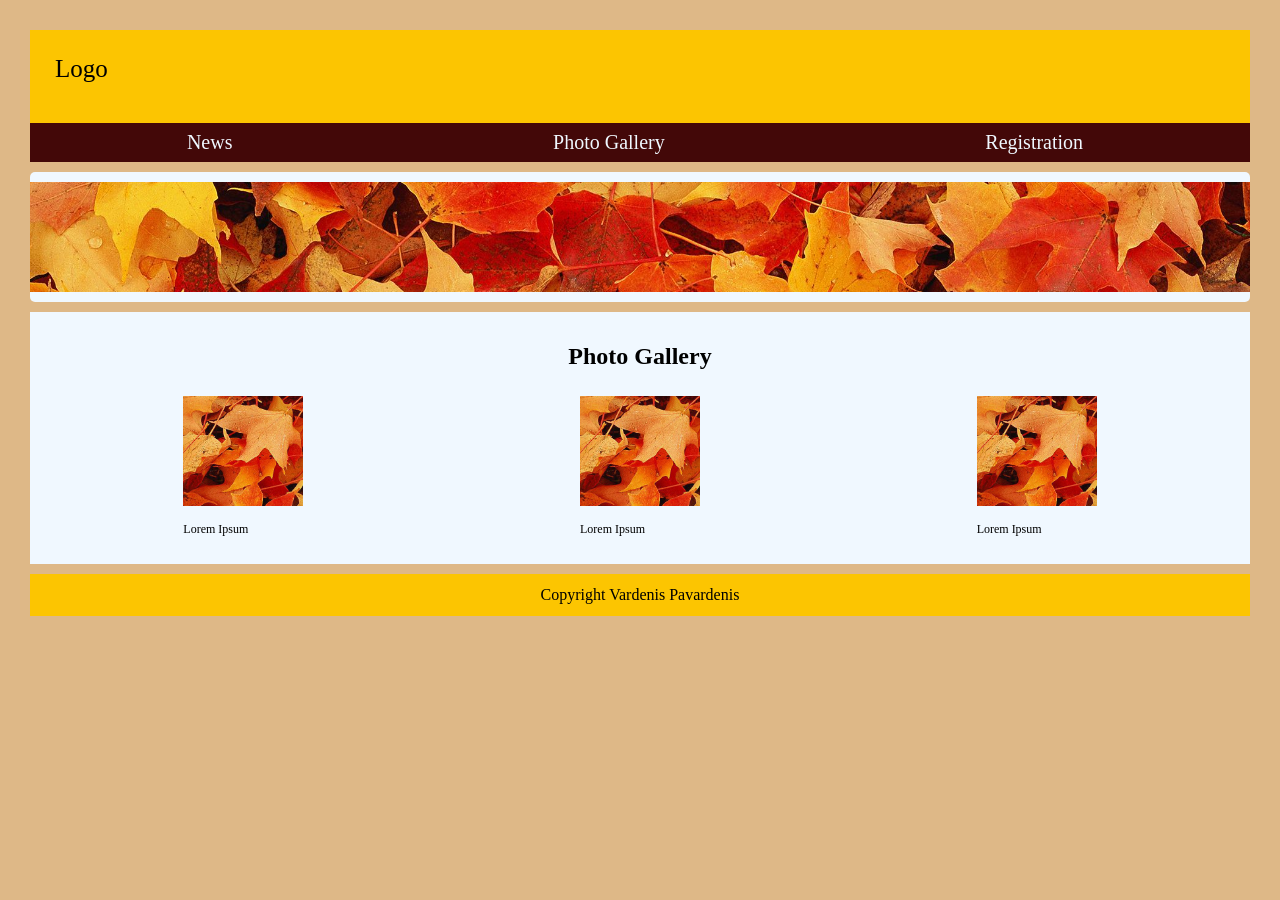
==== index2.html @ 79ee4fb4 "Add files via upload" ====
<!doctype html>
<html lang="en">
  <head>
    <meta charset="UTF-8" />
    <meta name="viewport" content="width=device-width, initial-scale=1.0" />
    <title>autumn</title>
    <link rel="stylesheet" href="style2.css" />
  </head>
  <body>
    <head>
      <div class="logo">
        <p class="logoo">Logo</p>
      </div>
      <nav>
        <a href="index.html">News</a>

        <a href="index2.html">Photo Gallery</a>

        <a href="index3.html">Registration</a>
      </nav>
      <div class="img1">
        <img src="/images/autum_large.jpg" alt="autumn large" />
      </div>
    </head>
    <main>
      <h1>Photo Gallery</h1>
<div class="gallery">
      <div class="duv">
        <img class="imdd" src="/images/autumn.jpg" alt="autumn" />
        <p>Lorem Ipsum</p>
      </div>
      <div class="imdd">
        <img src="/images/autumn.jpg" alt="autumn" />
        <p>Lorem Ipsum</p>
      </div>
      <div class="imdd">
        <img src="/images/autumn.jpg" alt="autumn" />
        <p>Lorem Ipsum</p>
      </div>
      </div>
    </main>
    <footer>
      <div>Copyright Vardenis Pavardenis</div>
    </footer>
  </body>
</html>
---- style2.css ----
body {
  background-color: #deb887;
  margin-top: 30px;
  margin-left: 30px;
  margin-right: 30px;
  font-family: "Times New Roman", Times, serif;
}
.logo {
  background-color: #fcc501;
  max-width: 100%;
  padding: 15px;
}
.logoo {
  margin-top: 10px;
  margin-left: 10px;
  font-size: 25px;
}
nav {
  background-color: #430808;
  display: flex;
  padding: 8px;
  justify-content: space-around;
  font-size: 20px;
  gap: 1vw;
}
nav a {
  margin-right: 10px;
  color: #f0f8ff;
  text-decoration: none;
  white-space: nowrap;
}
main {
  background-color: #f0f8ff;
  padding: 15px;
  margin-top: 10px;
  font-size: 12px;
}
footer {
  background-color: #fcc501;
  padding: 12px;
  text-align: center;
  margin-top: 10px;
}
li {
  display: flex;
  gap: 15px;
  justify-content: center;
}
img {
  width: auto;
  height: 110px;
  width: 100%;
  margin-top: 10px;
  object-fit: cover;
}
.img1 {
  background-color: #f0f8ff;
  height: 130px;
  width: 100%;
  border-radius: 5px;
  margin-top: 10px;
}
.gallery {
  display: flex;
  justify-content: space-around;
  object-fit: cover;
  align-items: flex-start;
}
h1 {
  text-align: center;
}
.imdd{width: 120px;}
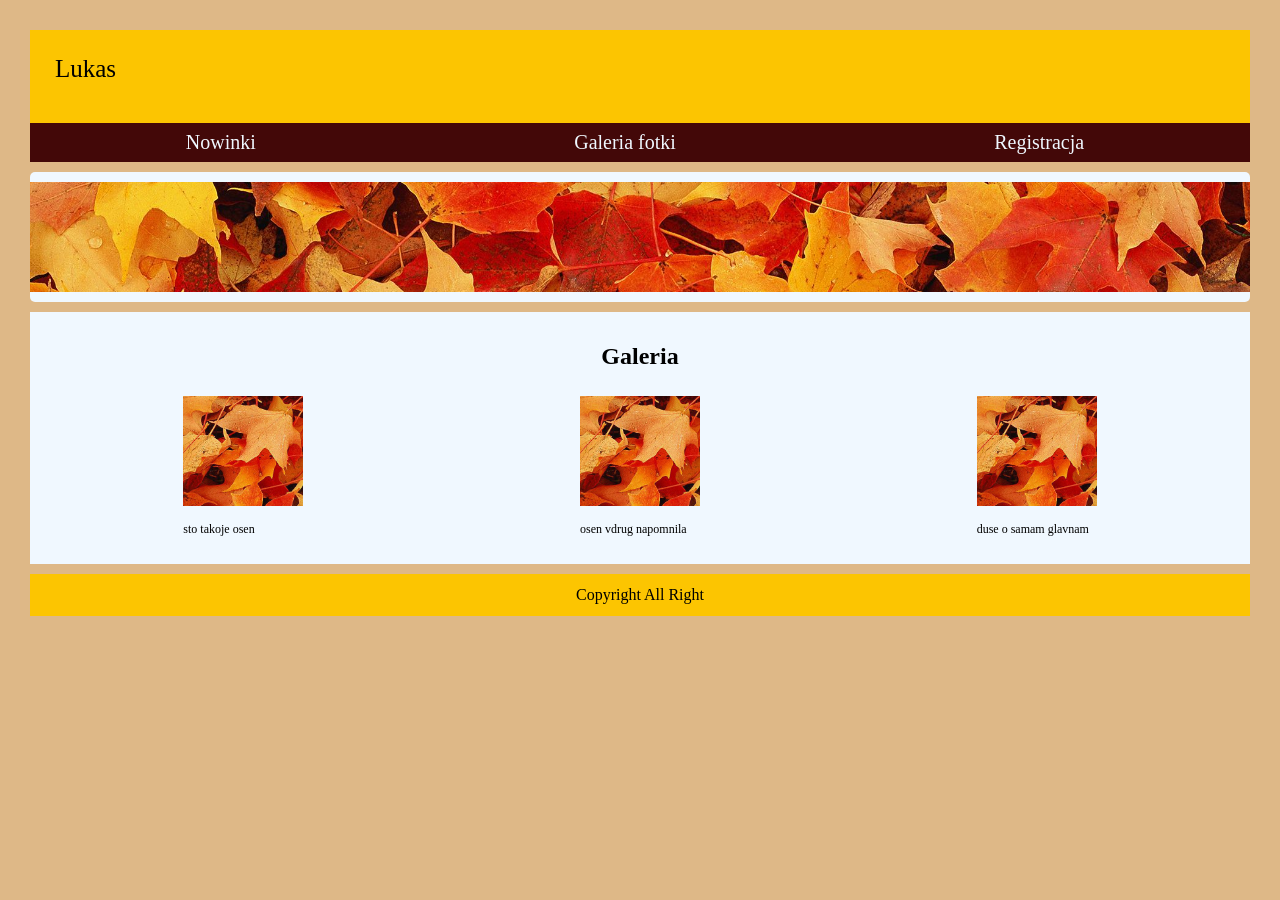
==== commit 217b6c74: "Translate text in index2.html to Polish" ====
--- a/index2.html
+++ b/index2.html
@@ -9,38 +9,38 @@
   <body>
     <head>
       <div class="logo">
-        <p class="logoo">Logo</p>
+        <p class="logoo">Lukas</p>
       </div>
       <nav>
-        <a href="index.html">News</a>
+        <a href="index.html">Nowinki</a>
 
-        <a href="index2.html">Photo Gallery</a>
+        <a href="index2.html">Galeria fotki</a>
 
-        <a href="index3.html">Registration</a>
+        <a href="index3.html">Registracja</a>
       </nav>
       <div class="img1">
-        <img src="/images/autum_large.jpg" alt="autumn large" />
+        <img src="images/autum_large.jpg" alt="autumn large" />
       </div>
     </head>
     <main>
-      <h1>Photo Gallery</h1>
+      <h1>Galeria</h1>
 <div class="gallery">
       <div class="duv">
-        <img class="imdd" src="/images/autumn.jpg" alt="autumn" />
-        <p>Lorem Ipsum</p>
+        <img class="imdd" src="images/autumn.jpg" alt="autumn" />
+        <p>sto takoje osen</p>
       </div>
       <div class="imdd">
-        <img src="/images/autumn.jpg" alt="autumn" />
-        <p>Lorem Ipsum</p>
+        <img src="images/autumn.jpg" alt="autumn" />
+        <p>osen vdrug napomnila</p>
       </div>
       <div class="imdd">
-        <img src="/images/autumn.jpg" alt="autumn" />
-        <p>Lorem Ipsum</p>
+        <img src="images/autumn.jpg" alt="autumn" />
+        <p>duse o samam glavnam</p>
       </div>
       </div>
     </main>
     <footer>
-      <div>Copyright Vardenis Pavardenis</div>
+      <div>Copyright All Right</div>
     </footer>
   </body>
 </html>
